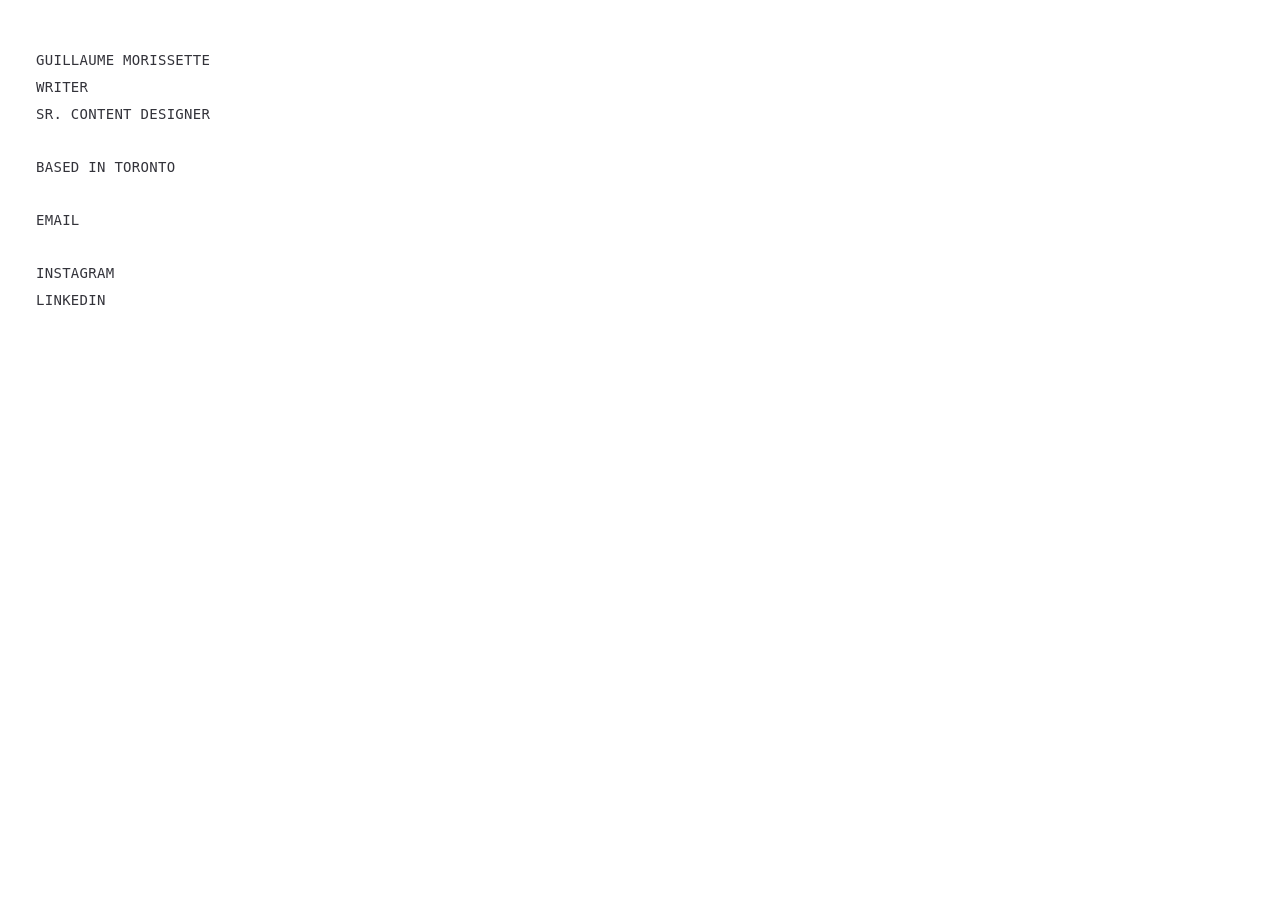
==== index.html @ b13fdd59 "Update index.html" ====
<!DOCTYPE html>
<html lang="en">
<head>
  <meta charset="UTF-8" />
  <meta name="viewport" content="width=device-width, initial-scale=1.0" />
  <title>Guillaume Morissette</title>
  <style>
    @font-face {
      font-family: 'iaWriter';
      src: url('iAWriterMonoS-Regular.woff2') format('woff2'),
           url('iAWriterMonoS-Regular.woff') format('woff');
      font-weight: 400;
      font-style: normal;
      font-display: swap;
    }

    *, *::before, *::after { box-sizing: border-box; margin: 0; padding: 0; }

    :root {
      --bg: #ffffff;
      --fg: #33333A;
      --hover: #555;
      --muted: #999;
    }

    body {
      background: var(--bg);
      color: var(--fg);
      font-family: 'iaWriter', monospace;
      font-size: 14px;
      font-weight: 400;
      line-height: 1.5;
      text-transform: uppercase;
      letter-spacing: 0.02em;
      min-height: 100vh;
      display: flex;
      overflow: hidden;
    }

    .column {
      min-width: fit-content;
      min-height: 100vh;
      padding: 48px 36px;
      display: flex;
      flex-direction: column;
      gap: 28px;
      flex-shrink: 0;
      position: relative;
      z-index: 1;
    }

    .text-list { display: flex; flex-direction: column; gap: 2px; }

    .joke-item {
      display: inline-flex; align-items: center; gap: 5px;
      padding: 2px 0; cursor: default; white-space: nowrap;
    }
    .joke-item:hover { color: var(--hover); }
    .joke {
      color: var(--muted); opacity: 0;
      transition: opacity 0.15s; white-space: nowrap;
    }
    .joke-item:hover .joke { opacity: 1; }

    .link-item {
      display: inline-flex; align-items: center; gap: 5px;
      text-decoration: none; color: inherit;
      padding: 2px 0; transition: color 0.15s; white-space: nowrap;
      cursor: pointer; background: none; border: none;
      font-family: inherit; font-size: inherit; font-weight: inherit;
      letter-spacing: inherit; text-transform: inherit;
    }
    .link-item:hover { color: var(--hover); }
    .link-arrow { color: var(--muted); opacity: 0; transition: opacity 0.15s; }
    .link-item:hover .link-arrow { opacity: 1; }

    .right { flex: 1; position: relative; overflow: hidden; }
    canvas { display: block; width: 100%; height: 100%; }

    .column > * {
      opacity: 0;
      transform: translateY(5px);
      animation: fadeUp 0.35s forwards ease-out;
    }
    .column > *:nth-child(1) { animation-delay: 0.05s; }
    .column > *:nth-child(2) { animation-delay: 0.12s; }
    .column > *:nth-child(3) { animation-delay: 0.19s; }
    .column > *:nth-child(4) { animation-delay: 0.26s; }

    @keyframes fadeUp { to { opacity: 1; transform: translateY(0); } }
  </style>
</head>
<body>

  <aside class="column">
    <div class="text-list">
      <div class="joke-item">Guillaume Morissette<span class="joke">— ghee-yo-m, like "geese in your home"</span></div>
      <div class="joke-item">Writer <span class="joke">— more like rewriter</span></div>
      <div class="joke-item">Sr. Content Designer <span class="joke">— words, just with more bugs</span></div>
    </div>
    <div class="text-list">
      <div class="joke-item">Based in Toronto <span class="joke">— the city of a thousand shuttle buses</span></div>
    </div>
    <div class="text-list">
      <a href="mailto:bed.wave@gmail.com" class="link-item">Email <span class="link-arrow">[↗]</span></a>
    </div>
    <div class="text-list">
      <a href="https://www.instagram.com/anxietyissue/" class="link-item">Instagram <span class="link-arrow">[↗]</span></a>
      <a href="https://www.linkedin.com/in/guillaumemorissette/" class="link-item">LinkedIn <span class="link-arrow">[↗]</span></a>
    </div>
  </aside>

  <div class="right">
    <canvas id="c"></canvas>
  </div>
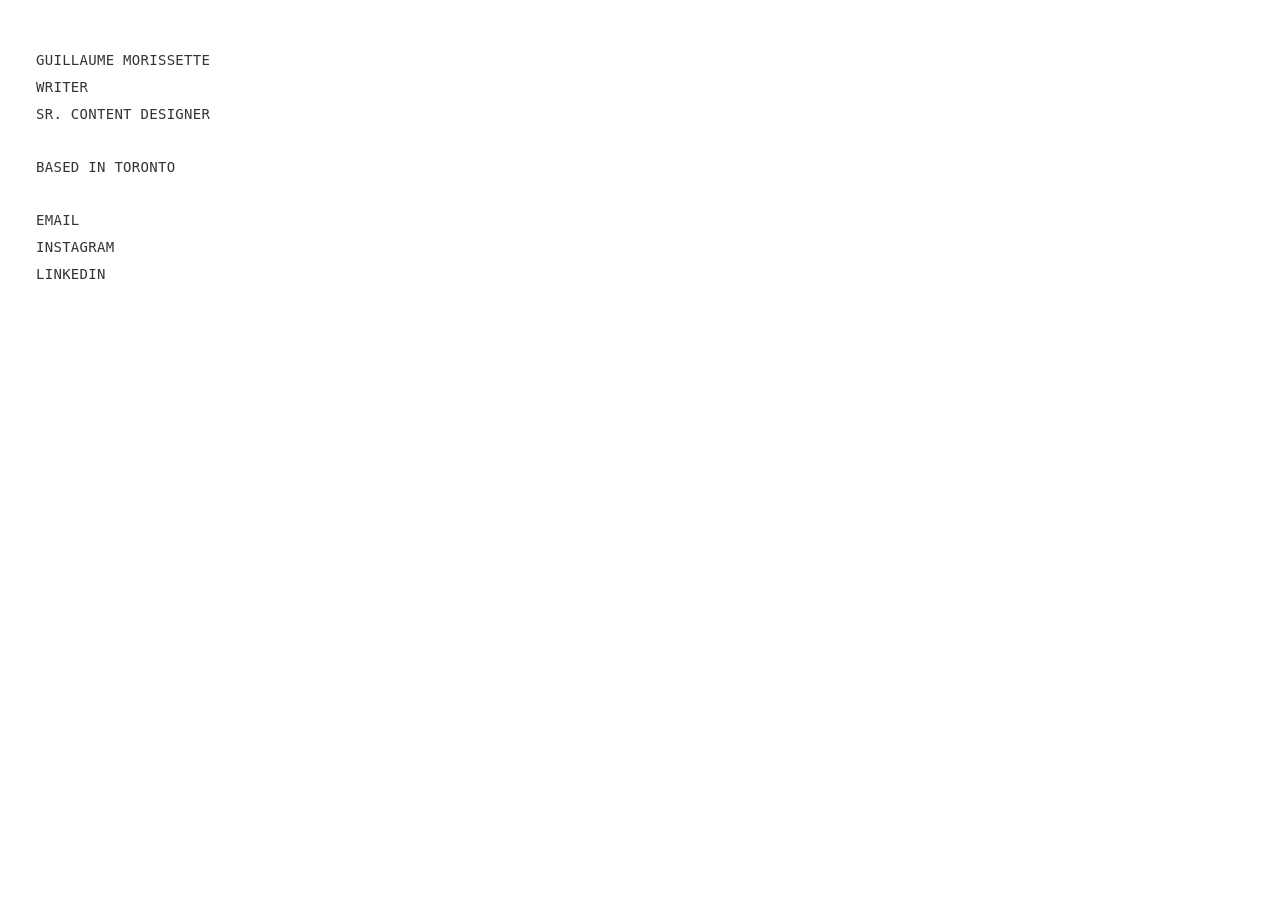
==== commit 83136709: "Update index.html" ====
--- a/index.html
+++ b/index.html
@@ -103,8 +103,6 @@
     </div>
     <div class="text-list">
       <a href="mailto:bed.wave@gmail.com" class="link-item">Email <span class="link-arrow">[↗]</span></a>
-    </div>
-    <div class="text-list">
       <a href="https://www.instagram.com/anxietyissue/" class="link-item">Instagram <span class="link-arrow">[↗]</span></a>
       <a href="https://www.linkedin.com/in/guillaumemorissette/" class="link-item">LinkedIn <span class="link-arrow">[↗]</span></a>
     </div>
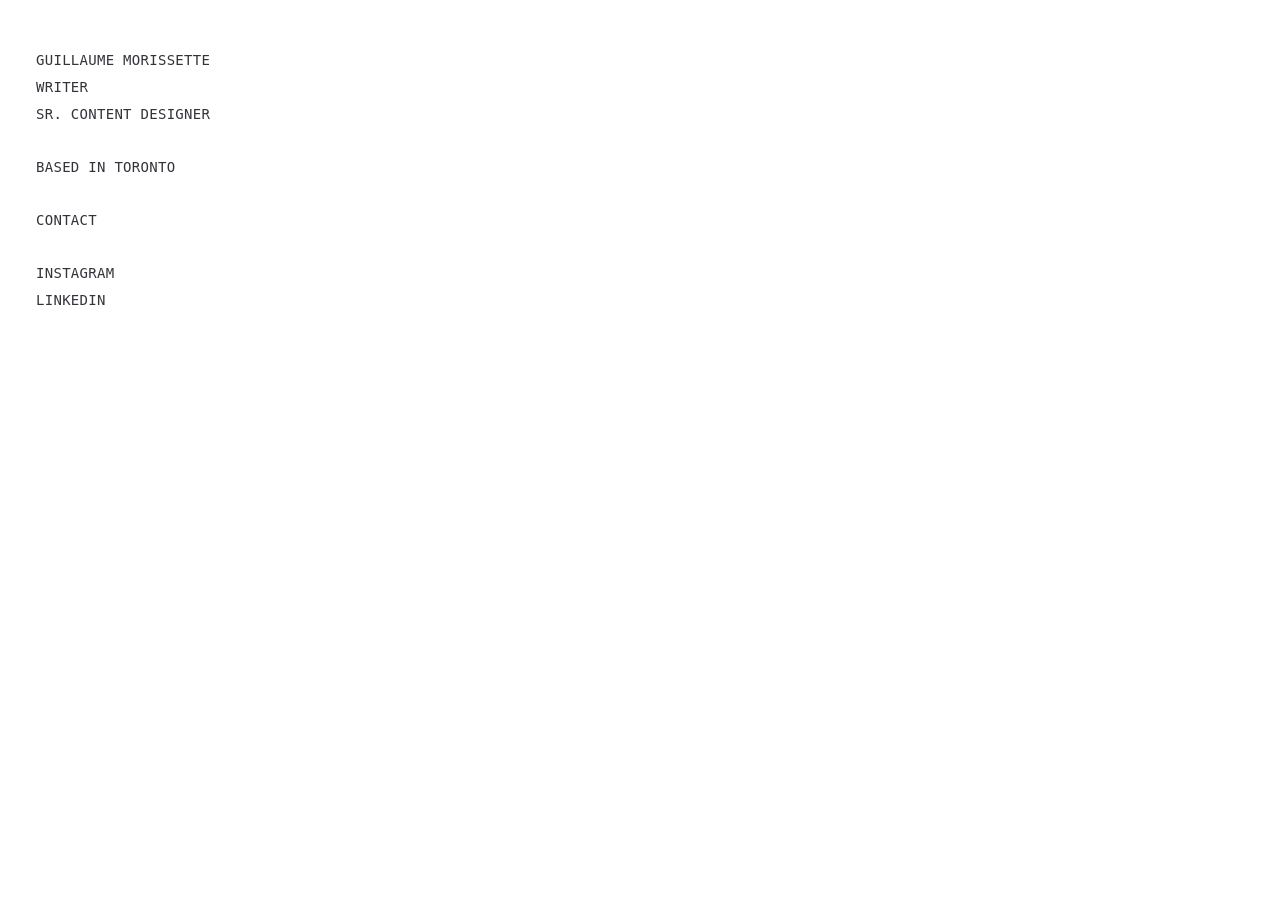
==== commit e4a042d2: "Update index.html" ====
--- a/index.html
+++ b/index.html
@@ -4,6 +4,7 @@
   <meta charset="UTF-8" />
   <meta name="viewport" content="width=device-width, initial-scale=1.0" />
   <title>Guillaume Morissette</title>
+  <link rel="icon" href="data:image/svg+xml,<svg xmlns='http://www.w3.org/2000/svg' viewBox='0 0 120 100'><text y='.9em' font-size='75' font-family='monospace'>✱</text></svg>">
   <style>
     @font-face {
       font-family: 'iaWriter';
@@ -95,14 +96,16 @@
   <aside class="column">
     <div class="text-list">
       <div class="joke-item">Guillaume Morissette<span class="joke">— ghee-yo-m, like "geese in your home"</span></div>
-      <div class="joke-item">Writer <span class="joke">— more like rewriter</span></div>
+      <div class="joke-item">Writer <span class="joke">— also rewriter</span></div>
       <div class="joke-item">Sr. Content Designer <span class="joke">— words, just with more bugs</span></div>
     </div>
     <div class="text-list">
       <div class="joke-item">Based in Toronto <span class="joke">— the city of a thousand shuttle buses</span></div>
     </div>
     <div class="text-list">
-      <a href="mailto:bed.wave@gmail.com" class="link-item">Email <span class="link-arrow">[↗]</span></a>
+      <div class="joke-item">Contact<span class="joke">— bed.wave [at] gmail [dot] com</span></div>
+    </div>
+    <div class="text-list">
       <a href="https://www.instagram.com/anxietyissue/" class="link-item">Instagram <span class="link-arrow">[↗]</span></a>
       <a href="https://www.linkedin.com/in/guillaumemorissette/" class="link-item">LinkedIn <span class="link-arrow">[↗]</span></a>
     </div>
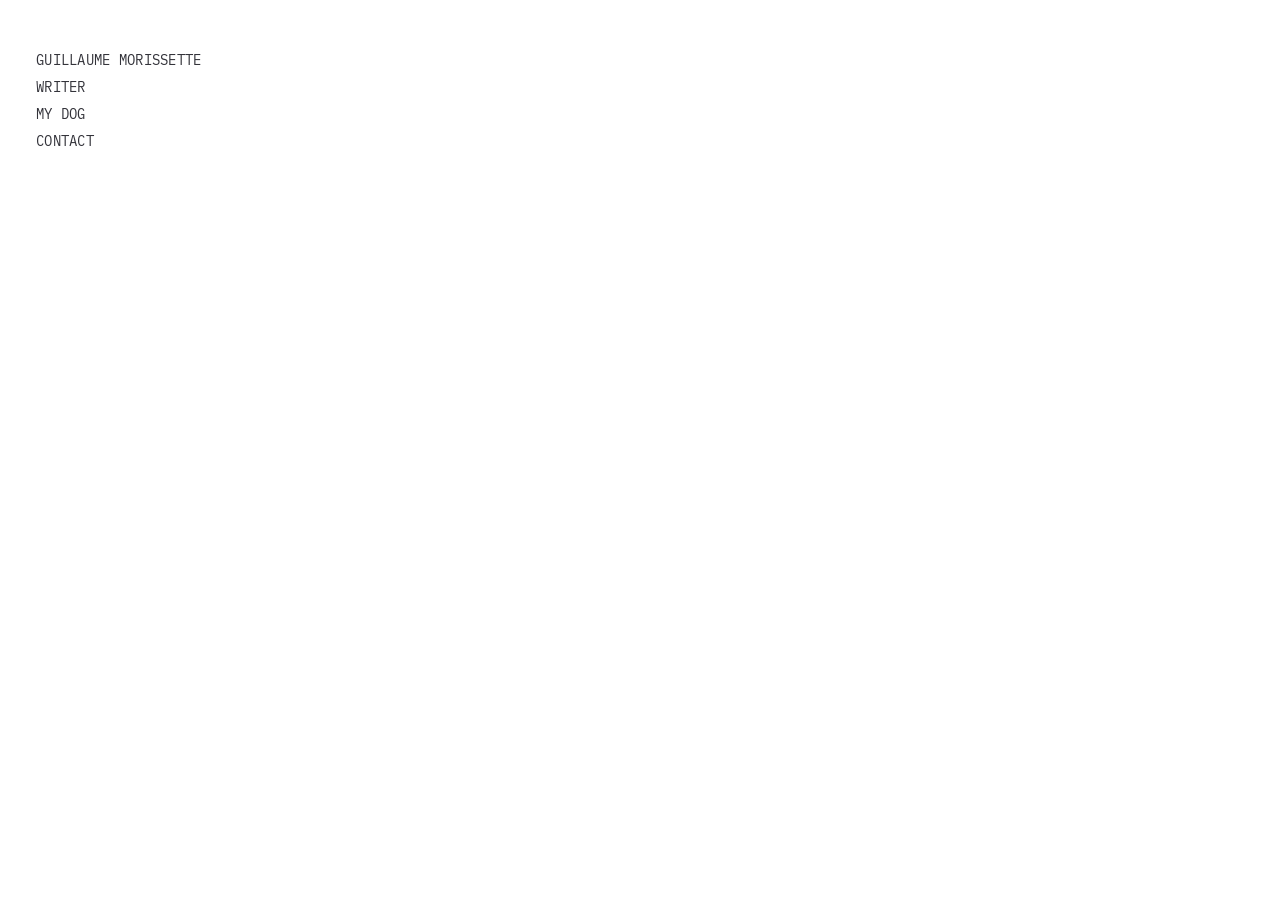
==== commit 39bb1c01: "Add files via upload" ====
--- a/index.html
+++ b/index.html
@@ -5,113 +5,34 @@
   <meta name="viewport" content="width=device-width, initial-scale=1.0" />
   <title>Guillaume Morissette</title>
   <link rel="icon" href="data:image/svg+xml,<svg xmlns='http://www.w3.org/2000/svg' viewBox='0 0 120 100'><text y='.9em' font-size='75' font-family='monospace'>✱</text></svg>">
-  <style>
-    @font-face {
-      font-family: 'iaWriter';
-      src: url('iAWriterMonoS-Regular.woff2') format('woff2'),
-           url('iAWriterMonoS-Regular.woff') format('woff');
-      font-weight: 400;
-      font-style: normal;
-      font-display: swap;
-    }
-
-    *, *::before, *::after { box-sizing: border-box; margin: 0; padding: 0; }
-
-    :root {
-      --bg: #ffffff;
-      --fg: #33333A;
-      --hover: #555;
-      --muted: #999;
-    }
-
-    body {
-      background: var(--bg);
-      color: var(--fg);
-      font-family: 'iaWriter', monospace;
-      font-size: 14px;
-      font-weight: 400;
-      line-height: 1.5;
-      text-transform: uppercase;
-      letter-spacing: 0.02em;
-      min-height: 100vh;
-      display: flex;
-      overflow: hidden;
-    }
-
-    .column {
-      min-width: fit-content;
-      min-height: 100vh;
-      padding: 48px 36px;
-      display: flex;
-      flex-direction: column;
-      gap: 28px;
-      flex-shrink: 0;
-      position: relative;
-      z-index: 1;
-    }
-
-    .text-list { display: flex; flex-direction: column; gap: 2px; }
-
-    .joke-item {
-      display: inline-flex; align-items: center; gap: 5px;
-      padding: 2px 0; cursor: default; white-space: nowrap;
-    }
-    .joke-item:hover { color: var(--hover); }
-    .joke {
-      color: var(--muted); opacity: 0;
-      transition: opacity 0.15s; white-space: nowrap;
-    }
-    .joke-item:hover .joke { opacity: 1; }
-
-    .link-item {
-      display: inline-flex; align-items: center; gap: 5px;
-      text-decoration: none; color: inherit;
-      padding: 2px 0; transition: color 0.15s; white-space: nowrap;
-      cursor: pointer; background: none; border: none;
-      font-family: inherit; font-size: inherit; font-weight: inherit;
-      letter-spacing: inherit; text-transform: inherit;
-    }
-    .link-item:hover { color: var(--hover); }
-    .link-arrow { color: var(--muted); opacity: 0; transition: opacity 0.15s; }
-    .link-item:hover .link-arrow { opacity: 1; }
-
-    .right { flex: 1; position: relative; overflow: hidden; }
-    canvas { display: block; width: 100%; height: 100%; }
-
-    .column > * {
-      opacity: 0;
-      transform: translateY(5px);
-      animation: fadeUp 0.35s forwards ease-out;
-    }
-    .column > *:nth-child(1) { animation-delay: 0.05s; }
-    .column > *:nth-child(2) { animation-delay: 0.12s; }
-    .column > *:nth-child(3) { animation-delay: 0.19s; }
-    .column > *:nth-child(4) { animation-delay: 0.26s; }
-
-    @keyframes fadeUp { to { opacity: 1; transform: translateY(0); } }
-  </style>
+  <link rel="stylesheet" href="styles.css">
+  <link rel="stylesheet" href="home.css">
 </head>
-<body>
+<body class="home">
 
   <aside class="column">
     <div class="text-list">
-      <div class="joke-item">Guillaume Morissette<span class="joke">— ghee-yo-m, like "geese in your home"</span></div>
-      <div class="joke-item">Writer <span class="joke">— also rewriter</span></div>
-      <div class="joke-item">Sr. Content Designer <span class="joke">— words, just with more bugs</span></div>
-    </div>
-    <div class="text-list">
-      <div class="joke-item">Based in Toronto <span class="joke">— the city of a thousand shuttle buses</span></div>
-    </div>
-    <div class="text-list">
-      <div class="joke-item">Contact<span class="joke">— bed.wave [at] gmail [dot] com</span></div>
-    </div>
-    <div class="text-list">
-      <a href="https://www.instagram.com/anxietyissue/" class="link-item">Instagram <span class="link-arrow">[↗]</span></a>
-      <a href="https://www.linkedin.com/in/guillaumemorissette/" class="link-item">LinkedIn <span class="link-arrow">[↗]</span></a>
+       <div class="joke-item"><span class="txt">Guillaume Morissette</span><span class="detail"></span></div>
+       <div class="joke-item"><span class="txt">Writer</span><span class="detail"></span></div>
+       <div class="joke-item"><span class="txt">My Dog</span><span class="detail">› Hermit</span><img class="hover-img" src="dog-reference.jpg" alt="My dog" width="640" height="428"></div>
+       <div class="joke-item"><span class="txt">Contact</span><span class="detail">› bed.wave [at] gmail [dot] com</span></div>
     </div>
   </aside>
 
-  <div class="right">
-    <canvas id="c"></canvas>
-  </div>
-
+  <script>
+    // The entrance animation below sets a `transform`, which creates a CSS
+    // stacking context on each nav group. Left in place, that would trap the
+    // dog photo's z-index inside its own group, forever painting below any
+    // group that comes later (e.g. Instagram/LinkedIn). Clearing the
+    // transform once the animation finishes removes that stacking context
+    // without changing how the entrance animation looks.
+    document.querySelectorAll('.column > *').forEach((el) => {
+      el.addEventListener('animationend', () => {
+        el.style.animation = 'none';
+        el.style.opacity = '1';
+        el.style.transform = 'none';
+      }, { once: true });
+    });
+  </script>
+</body>
+</html>
--- a/styles.css
+++ b/styles.css
@@ -0,0 +1,179 @@
+/* ==========================================================================
+   Shared design system — fonts, tokens, reset, and typography scale.
+   Used by the homepage and every /work page so the whole site reads as one
+   consistent voice. Homepage-only layout lives in home.css; work-section
+   layout lives in work/work.css.
+   ========================================================================== */
+
+@font-face {
+  font-family: 'iaWriter';
+  src: url('iAWriterMonoS-Regular.woff2') format('woff2'),
+       url('iAWriterMonoS-Regular.woff') format('woff');
+  font-weight: 400;
+  font-style: normal;
+  font-display: swap;
+}
+
+*, *::before, *::after { box-sizing: border-box; margin: 0; padding: 0; }
+
+:root {
+  --bg: #ffffff;
+  --fg: #33333A;
+  --hover: #555;
+  --muted: #999;
+  --line: #e4e4e6;
+}
+
+html { -webkit-text-size-adjust: 100%; }
+
+body {
+  background: var(--bg);
+  color: var(--fg);
+  font-family: 'iaWriter', monospace;
+  font-size: 14px;
+  font-weight: 400;
+  line-height: 1.5;
+  letter-spacing: 0.02em;
+  min-height: 100vh;
+}
+
+a { color: inherit; }
+img { max-width: 100%; display: block; }
+button { font: inherit; color: inherit; }
+
+/* ---------- Typography scale ---------- */
+
+/* Small uppercase label — section tags, meta info, nav */
+.eyebrow {
+  display: block;
+  text-transform: uppercase;
+  letter-spacing: 0.04em;
+  font-size: 12px;
+  color: var(--muted);
+  margin-bottom: 8px;
+}
+
+/* Page title — one per page, e.g. "Work" or a project name */
+.page-title {
+  font-size: 26px;
+  line-height: 1.3;
+  text-transform: uppercase;
+  letter-spacing: 0.01em;
+  margin-bottom: 6px;
+}
+
+/* Secondary title — section headers within a page, e.g. Problem/Process/Results */
+.section-title {
+  font-size: 13px;
+  text-transform: uppercase;
+  letter-spacing: 0.05em;
+  color: var(--fg);
+  margin: 48px 0 14px;
+  padding-bottom: 8px;
+  border-bottom: 1px solid var(--line);
+}
+.section-title:first-of-type { margin-top: 32px; }
+
+/* Sub-heading — numbered steps or minor headings inside a section */
+.subheading {
+  font-size: 13px;
+  text-transform: uppercase;
+  letter-spacing: 0.03em;
+  color: var(--fg);
+  margin: 24px 0 8px;
+}
+.subheading:first-child { margin-top: 0; }
+
+/* General/body text — normal case, comfortable reading measure */
+.body-text {
+  font-size: 14px;
+  line-height: 1.75;
+  letter-spacing: 0.01em;
+  text-transform: none;
+  max-width: 640px;
+}
+.body-text + .body-text { margin-top: 14px; }
+
+.body-list {
+  list-style: none;
+  max-width: 640px;
+}
+.body-list li {
+  font-size: 14px;
+  line-height: 1.7;
+  text-transform: none;
+  letter-spacing: 0.01em;
+  padding-left: 16px;
+  position: relative;
+}
+.body-list li::before {
+  content: '—';
+  position: absolute;
+  left: 0;
+  color: var(--muted);
+}
+.body-list li + li { margin-top: 6px; }
+
+/* Numbered variant — use <ol class="body-list"> for the same spacing,
+   size, and marker color as <ul class="body-list">, but auto-numbered. */
+ol.body-list { counter-reset: body-list; }
+ol.body-list li { counter-increment: body-list; }
+ol.body-list li::before { content: counter(body-list) '.'; }
+
+/* Meta row — Role · Team · Year style breadcrumbs */
+.meta-row {
+  display: flex;
+  flex-wrap: wrap;
+  font-size: 12px;
+  text-transform: uppercase;
+  letter-spacing: 0.02em;
+  color: var(--muted);
+}
+.meta-row span:not(:last-child)::after {
+  content: '\00B7';
+  margin: 0 8px;
+  color: var(--line);
+}
+
+/* Image captions */
+.caption {
+  font-size: 12px;
+  text-transform: none;
+  letter-spacing: 0.01em;
+  color: var(--muted);
+  margin-top: 8px;
+}
+
+/* Nav / back link */
+.back-link {
+  display: inline-flex;
+  align-items: center;
+  gap: 6px;
+  text-decoration: none;
+  text-transform: uppercase;
+  font-size: 12px;
+  letter-spacing: 0.02em;
+  color: var(--muted);
+  background: none;
+  border: none;
+  cursor: pointer;
+  transition: color 0.15s ease;
+}
+.back-link:hover { color: var(--fg); }
+
+/* Image placeholder block — swap the <img src> later with real screenshots */
+.image-block { margin: 20px 0; }
+.image-placeholder {
+  width: 100%;
+  aspect-ratio: 16 / 10;
+  border: 1px solid var(--line);
+  border-radius: 4px;
+}
+
+/* Fade-up entrance, reused wherever content is revealed */
+@keyframes fadeUp { to { opacity: 1; transform: translateY(0); } }
+.fade-up {
+  opacity: 0;
+  transform: translateY(6px);
+  animation: fadeUp 0.35s forwards ease-out;
+}
--- a/home.css
+++ b/home.css
@@ -0,0 +1,102 @@
+/* ==========================================================================
+   Homepage-only layout. Shared tokens/fonts/reset come from styles.css.
+   ========================================================================== */
+
+body.home {
+  text-transform: uppercase;
+  min-height: 100vh;
+  display: flex;
+  overflow: hidden;
+}
+
+.column {
+  min-width: fit-content;
+  min-height: 100vh;
+  padding: 48px 36px;
+  display: flex;
+  flex-direction: column;
+  gap: 28px;
+  flex-shrink: 0;
+  position: relative;
+  z-index: 1;
+}
+
+.text-list { display: flex; flex-direction: column; align-items: flex-start; gap: 2px; }
+
+.joke-item, .link-item {
+  display: inline-flex; align-items: center;
+  padding: 2px 0; white-space: nowrap;
+  text-decoration: none; color: inherit;
+  background: none; border: none;
+  font-family: inherit; font-size: inherit; font-weight: inherit;
+  letter-spacing: inherit; text-transform: inherit;
+  transition: color 0.15s ease;
+  position: relative;
+}
+
+.joke-item { cursor: default; }
+.link-item { cursor: pointer; }
+
+.joke-item:hover, .link-item:hover {
+  color: var(--hover);
+}
+
+.detail {
+  position: absolute;
+  left: 100%;
+  top: 50%;
+  transform: translateY(-50%);
+  margin-left: 6px;
+  color: var(--muted);
+  opacity: 0;
+  transition: opacity 0.15s ease;
+  white-space: nowrap;
+  pointer-events: none;
+  z-index: 10;
+}
+.joke-item:hover .detail, .link-item:hover .detail {
+  opacity: 1;
+}
+
+.detail img {
+  display: block;
+  width: 220px;
+  max-width: none;
+  height: auto;
+  margin-top: 4px;
+  border-radius: 4px;
+  box-shadow: 0 4px 16px rgba(0, 0, 0, 0.18);
+}
+
+/* Image revealed slightly below its menu item on hover */
+.hover-img {
+  position: absolute;
+  top: 100%;
+  left: 100%;
+  margin-top: 8px;
+  margin-left: 6px;
+  width: 360px;
+  max-width: none;
+  height: auto;
+  border-radius: 4px;
+  box-shadow: 0 4px 16px rgba(0, 0, 0, 0.18);
+  opacity: 0;
+  transform: translateY(-4px);
+  transition: opacity 0.15s ease, transform 0.15s ease;
+  pointer-events: none;
+  z-index: 10;
+}
+.joke-item:hover .hover-img, .link-item:hover .hover-img {
+  opacity: 1;
+  transform: translateY(0);
+}
+
+.column > * {
+  opacity: 0;
+  transform: translateY(5px);
+  animation: fadeUp 0.35s forwards ease-out;
+}
+.column > *:nth-child(1) { animation-delay: 0.05s; }
+.column > *:nth-child(2) { animation-delay: 0.12s; }
+.column > *:nth-child(3) { animation-delay: 0.19s; }
+.column > *:nth-child(4) { animation-delay: 0.26s; }
